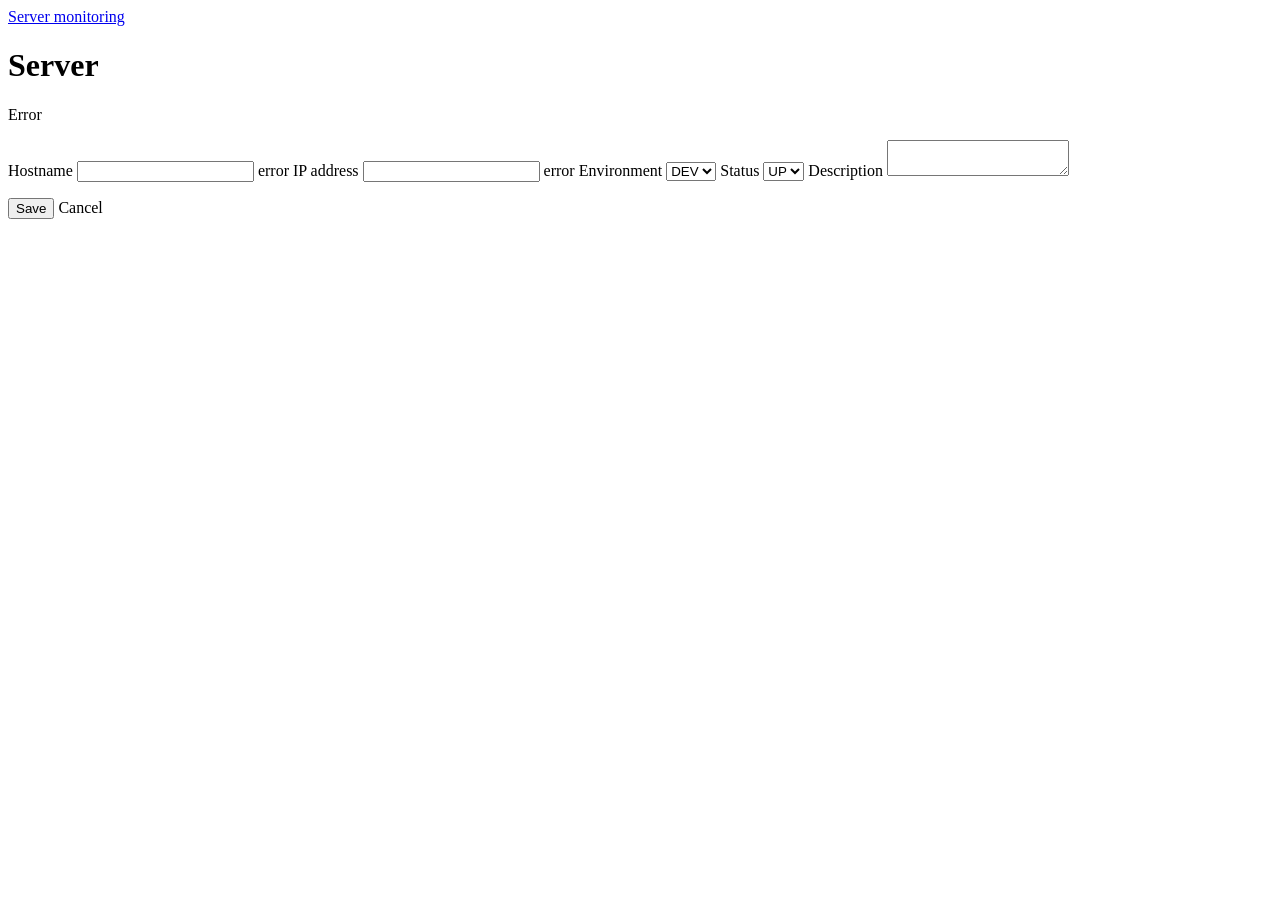
==== src/main/resources/templates/servers/form.html @ 450d8dc3 "Initial commit: server monitoring lab (Spring Boot, Keycloak, Postman). Adds EAV catalog API, Docker" ====
<!DOCTYPE html>
<html lang="en" xmlns:th="http://www.thymeleaf.org">
<head>
    <meta charset="UTF-8">
    <title th:text="${editing} ? 'Edit server' : 'New server'">Server</title>
    <link rel="stylesheet" href="/css/theme.css">
    <link rel="stylesheet" href="/css/app.css">
</head>
<body>
<header class="topbar">
    <a class="brand" href="/servers">Server monitoring</a>
</header>
<main class="page">
    <h1 th:text="${editing} ? 'Edit server' : 'New server'">Server</h1>
    <p class="error" th:if="${error}" th:text="${error}">Error</p>
    <form class="form"
          th:action="${editing} ? @{/servers/{id}(id=${serverId})} : @{/servers}"
          th:object="${server}" method="post">
        <input type="hidden" th:name="${_csrf.parameterName}" th:value="${_csrf.token}"/>
        <label>Hostname
            <input type="text" th:field="*{hostname}" required>
        </label>
        <span class="field-error" th:if="${#fields.hasErrors('hostname')}" th:errors="*{hostname}">error</span>
        <label>IP address
            <input type="text" th:field="*{ipAddress}" required>
        </label>
        <span class="field-error" th:if="${#fields.hasErrors('ipAddress')}" th:errors="*{ipAddress}">error</span>
        <label>Environment
            <select th:field="*{environment}">
                <option th:each="option : ${options.environments}"
                        th:value="${option.code}"
                        th:text="${option.label}">DEV</option>
            </select>
        </label>
        <label>Status
            <select th:field="*{status}">
                <option th:each="option : ${options.statuses}"
                        th:value="${option.code}"
                        th:text="${option.label}">UP</option>
            </select>
        </label>
        <label>Description
            <textarea th:field="*{description}"></textarea>
        </label>
        <p class="actions">
            <button type="submit" th:text="${editing} ? 'Save' : 'Create'">Save</button>
            <a class="secondary" th:href="@{/servers}">Cancel</a>
        </p>
    </form>
</main>
</body>
</html>
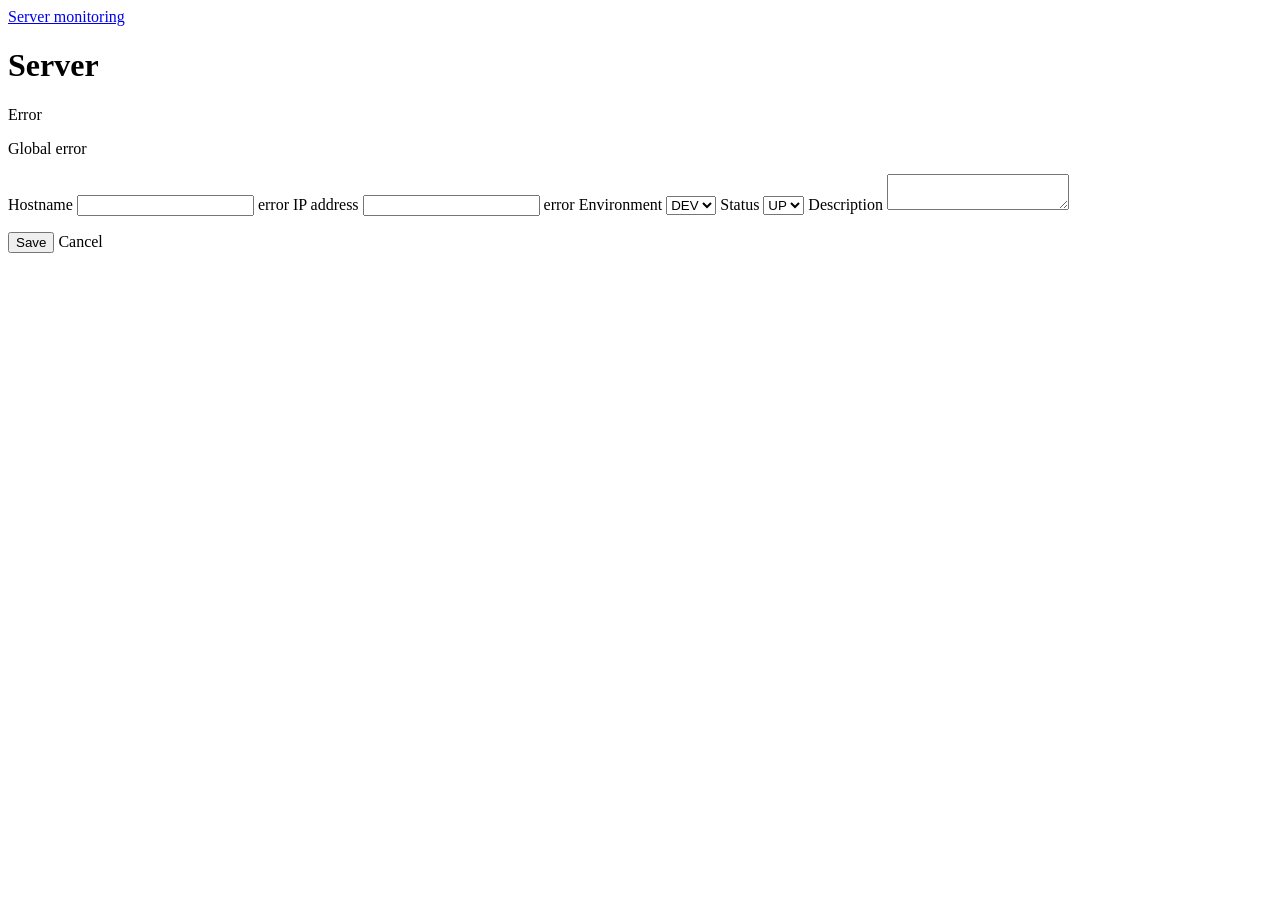
==== commit 0e72b3a2: "Add Lab 3 custom annotations for validation, MVC composition, and argument resolution. Introduce Con" ====
--- a/src/main/resources/templates/servers/form.html
+++ b/src/main/resources/templates/servers/form.html
@@ -16,6 +16,7 @@
     <form class="form"
           th:action="${editing} ? @{/servers/{id}(id=${serverId})} : @{/servers}"
           th:object="${server}" method="post">
+        <p class="error" th:each="globalErr : ${#fields.globalErrors()}" th:text="${globalErr}">Global error</p>
         <input type="hidden" th:name="${_csrf.parameterName}" th:value="${_csrf.token}"/>
         <label>Hostname
             <input type="text" th:field="*{hostname}" required>
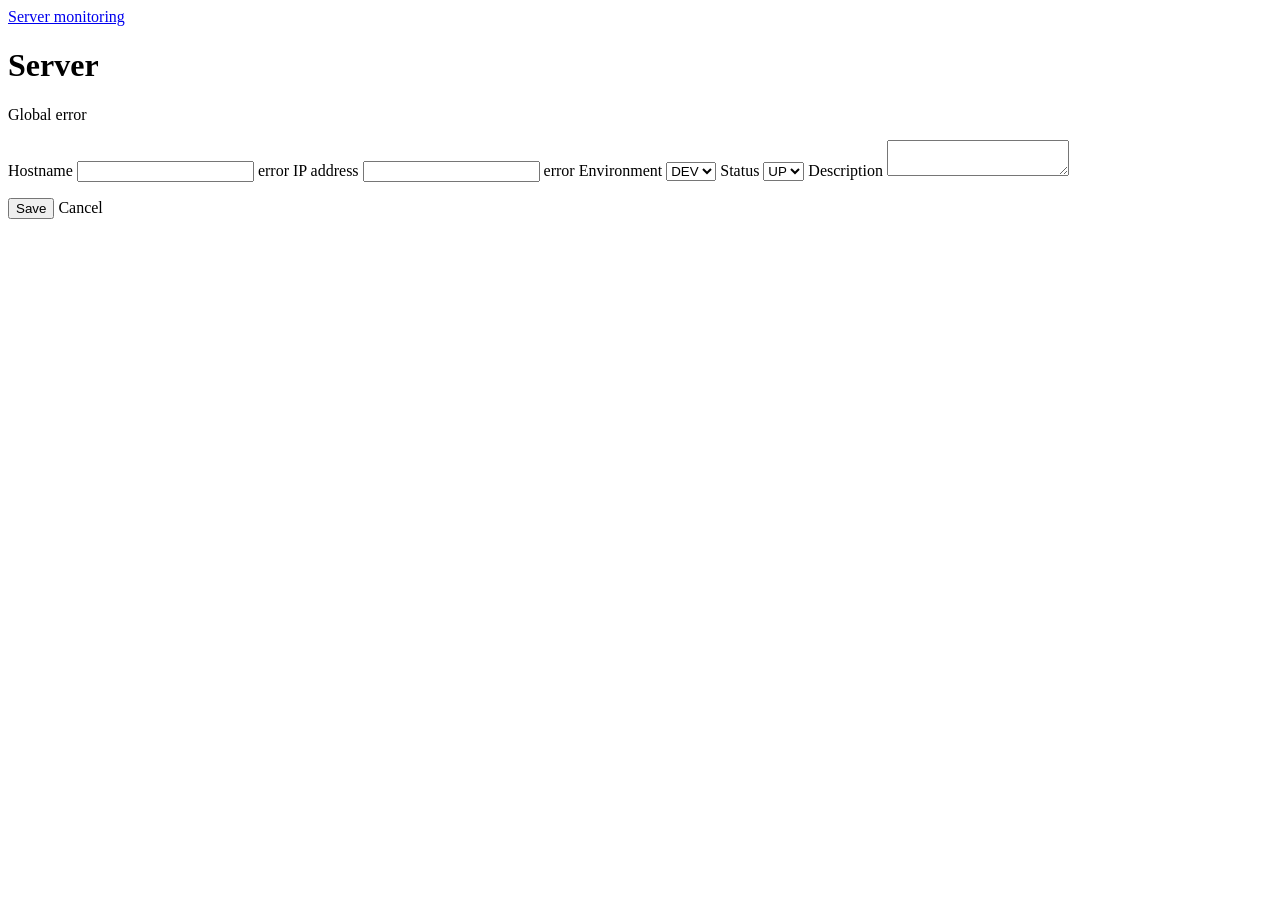
==== commit 05ccfbd2: "Show a duplicate hostname error only once on the server form." ====
--- a/src/main/resources/templates/servers/form.html
+++ b/src/main/resources/templates/servers/form.html
@@ -12,7 +12,6 @@
 </header>
 <main class="page">
     <h1 th:text="${editing} ? 'Edit server' : 'New server'">Server</h1>
-    <p class="error" th:if="${error}" th:text="${error}">Error</p>
     <form class="form"
           th:action="${editing} ? @{/servers/{id}(id=${serverId})} : @{/servers}"
           th:object="${server}" method="post">
